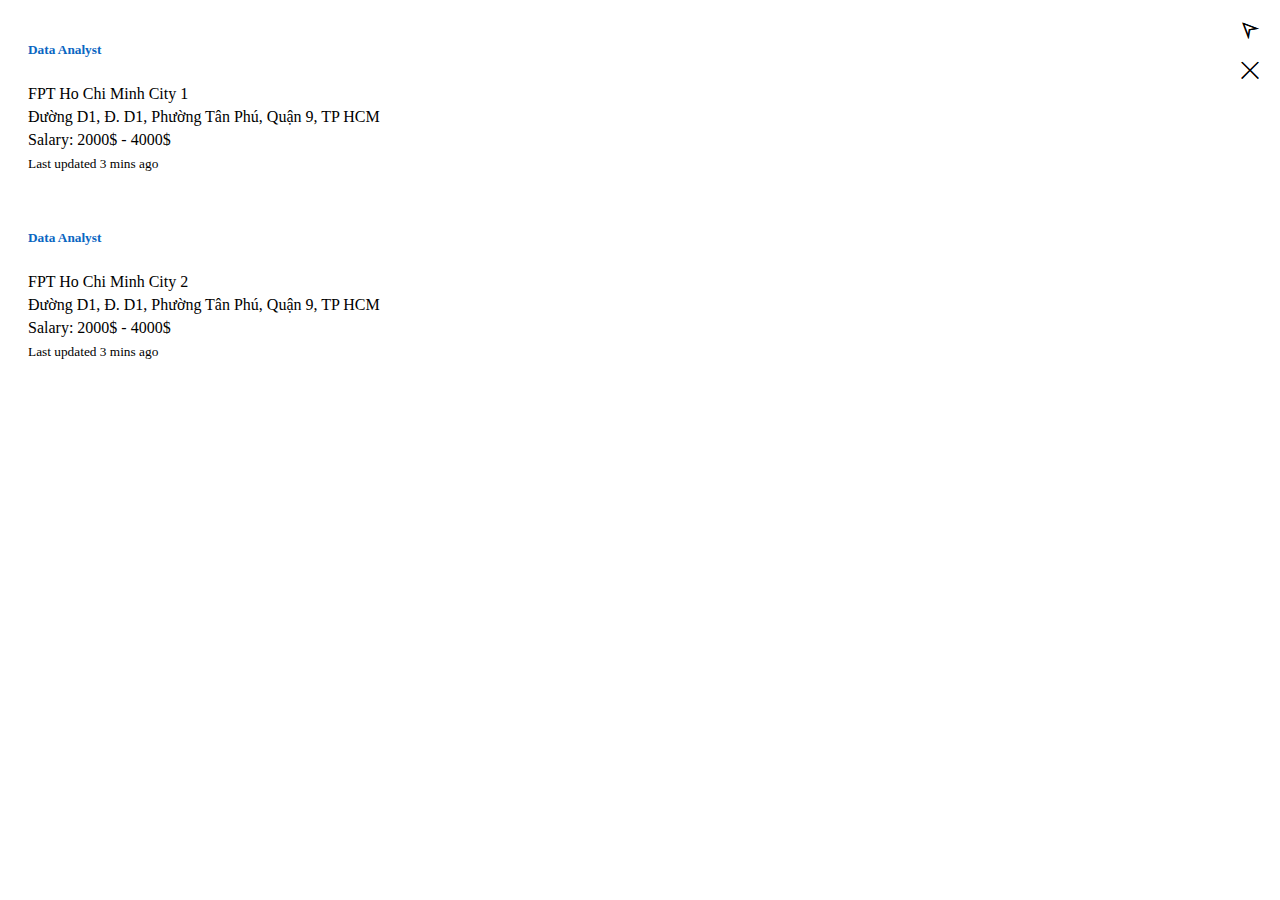
==== SOCIALMEDIA/src/main/webapp/views/user/hiring/index.html @ 013a174d "Push UI hiring and chat" ====
<!DOCTYPE html>
<html lang="en">

<head>
    <meta charset="UTF-8">
    <meta name="viewport" content="width=device-width, initial-scale=1.0">
    <title>Document</title>
    <link href="https://cdn.jsdelivr.net/npm/bootstrap@5.2.3/dist/css/bootstrap.min.css" rel="stylesheet"
        integrity="sha384-rbsA2VBKQhggwzxH7pPCaAqO46MgnOM80zW1RWuH61DGLwZJEdK2Kadq2F9CUG65" crossorigin="anonymous">
    <script src="https://cdn.jsdelivr.net/npm/bootstrap@5.2.3/dist/js/bootstrap.bundle.min.js"
        integrity="sha384-kenU1KFdBIe4zVF0s0G1M5b4hcpxyD9F7jL+jjXkk+Q2h455rYXK/7HAuoJl+0I4"
        crossorigin="anonymous"></script>
    <script src="https://cdn.jsdelivr.net/npm/@popperjs/core@2.11.6/dist/umd/popper.min.js"
        integrity="sha384-oBqDVmMz9ATKxIep9tiCxS/Z9fNfEXiDAYTujMAeBAsjFuCZSmKbSSUnQlmh/jp3"
        crossorigin="anonymous"></script>
    <script src="https://cdn.jsdelivr.net/npm/bootstrap@5.2.3/dist/js/bootstrap.min.js"
        integrity="sha384-cuYeSxntonz0PPNlHhBs68uyIAVpIIOZZ5JqeqvYYIcEL727kskC66kF92t6Xl2V"
        crossorigin="anonymous"></script>
    <link rel="stylesheet" href="./assets/font/themify-icons/themify-icons.css">

    <style>
        .card-hire {
            display: flex;
            margin: 10px;
            padding: 10px;
            max-width: 550px;
        }

        .card-hire:hover {
            cursor: pointer;
        }

        .js-hidden-card {
            display: none;
        }

        .g-0 {
            display: flex;
            align-items: center;
        }

        .card-title {
            color: #0a66c2;
            padding: 0 0 5px;
        }

        .card-text {
            font-size: 16px;
            text-align: left;
            margin: 5px 0;
        }

        .img-logo {
            position: relative;
            width: 100px;


        }

        .icons {
            display: flex;
            position: absolute;
            top: 10px;
            right: 10px;
            flex-direction: column;
            align-items: flex-end;

        }

        .icon {
            font-size: 20px;
            padding: 10px;
            border-radius: 50%;
        }

        .icon:hover {
            background-color: #cccccc;
        }
    </style>
</head>

<body>
    <div class="card card-hire ">
        <div class="row g-0">
            <div class="col-md-2">
                <img src="https://career.fpt-software.com/wp-content/uploads/wp-jobhunt-users/FPT-Software_new-01-3-180x135.png"
                    class="img-logo" alt="">
            </div>
            <div class="col-md-8">
                <div class="card-body">
                    <h5 class="card-title"> Data Analyst </h5>
                    <p class="card-text" id="business-name">FPT Ho Chi Minh City 1</p>
                    <p class="card-text" id="address"> Đường D1, Đ. D1, Phường Tân Phú, Quận 9, TP HCM</p>
                    <p class="card-text" id="money">Salary: 2000$ - 4000$ </p>
                    <p class="card-text" id="time-update"><small class="text-body-secondary">Last updated 3 mins
                            ago</small></p>
                </div>
            </div>
            <div class="col-md-2 icons">
                <i class="send ti-location-arrow icon"> </i>
                <i class="close ti-close icon"></i>
            </div>
        </div>
    </div>

    <div class="card card-hire ">
        <div class="row g-0">
            <div class="col-md-2">
                <img src="https://career.fpt-software.com/wp-content/uploads/wp-jobhunt-users/FPT-Software_new-01-3-180x135.png"
                    class="img-logo" alt="">
            </div>
            <div class="col-md-8">
                <div class="card-body">
                    <h5 class="card-title"> Data Analyst </h5>
                    <p class="card-text" id="business-name">FPT Ho Chi Minh City 2</p>
                    <p class="card-text" id="address"> Đường D1, Đ. D1, Phường Tân Phú, Quận 9, TP HCM</p>
                    <p class="card-text" id="money">Salary: 2000$ - 4000$ </p>
                    <p class="card-text" id="time-update"><small class="text-body-secondary">Last updated 3 mins
                            ago</small></p>
                </div>
            </div>
            <div class="col-md-2 icons">
                <i class="send ti-location-arrow icon"> </i>
                <i class="close ti-close icon"></i>
            </div>
        </div>

        <script>
            document.addEventListener('DOMContentLoaded', function () {
                // Thêm sự kiện click cho tất cả các icon close
                document.querySelectorAll('.close').forEach(function (icon) {
                    icon.addEventListener('click', function () {
                        // Tìm card chứa icon close và toggle class js-hidden-card
                        icon.closest('.card').classList.toggle('js-hidden-card');
                    });
                });
            });
            document.querySelectorAll('.send').forEach(function (locationIcon) {
                locationIcon.addEventListener('click', function () {
                    // Chuyển màu và làm mờ nút
                    locationIcon.style.color = '#cccccc';
                    locationIcon.style.pointerEvents = 'none';
                })
            });	
        </script>

        

    </div>
</body>

</html>
---- SOCIALMEDIA/src/main/webapp/views/user/hiring/assets/font/themify-icons/themify-icons.css ----
@font-face {
	font-family: 'themify';
	src:url('fonts/themify.eot?-fvbane');
	src:url('fonts/themify.eot?#iefix-fvbane') format('embedded-opentype'),
		url('fonts/themify.woff?-fvbane') format('woff'),
		url('fonts/themify.ttf?-fvbane') format('truetype'),
		url('fonts/themify.svg?-fvbane#themify') format('svg');
	font-weight: normal;
	font-style: normal;
}

[class^="ti-"], [class*=" ti-"] {
	font-family: 'themify';
	speak: none;
	font-style: normal;
	font-weight: normal;
	font-variant: normal;
	text-transform: none;
	line-height: 1;

	/* Better Font Rendering =========== */
	-webkit-font-smoothing: antialiased;
	-moz-osx-font-smoothing: grayscale;
}

.ti-wand:before {
	content: "\e600";
}
.ti-volume:before {
	content: "\e601";
}
.ti-user:before {
	content: "\e602";
}
.ti-unlock:before {
	content: "\e603";
}
.ti-unlink:before {
	content: "\e604";
}
.ti-trash:before {
	content: "\e605";
}
.ti-thought:before {
	content: "\e606";
}
.ti-target:before {
	content: "\e607";
}
.ti-tag:before {
	content: "\e608";
}
.ti-tablet:before {
	content: "\e609";
}
.ti-star:before {
	content: "\e60a";
}
.ti-spray:before {
	content: "\e60b";
}
.ti-signal:before {
	content: "\e60c";
}
.ti-shopping-cart:before {
	content: "\e60d";
}
.ti-shopping-cart-full:before {
	content: "\e60e";
}
.ti-settings:before {
	content: "\e60f";
}
.ti-search:before {
	content: "\e610";
}
.ti-zoom-in:before {
	content: "\e611";
}
.ti-zoom-out:before {
	content: "\e612";
}
.ti-cut:before {
	content: "\e613";
}
.ti-ruler:before {
	content: "\e614";
}
.ti-ruler-pencil:before {
	content: "\e615";
}
.ti-ruler-alt:before {
	content: "\e616";
}
.ti-bookmark:before {
	content: "\e617";
}
.ti-bookmark-alt:before {
	content: "\e618";
}
.ti-reload:before {
	content: "\e619";
}
.ti-plus:before {
	content: "\e61a";
}
.ti-pin:before {
	content: "\e61b";
}
.ti-pencil:before {
	content: "\e61c";
}
.ti-pencil-alt:before {
	content: "\e61d";
}
.ti-paint-roller:before {
	content: "\e61e";
}
.ti-paint-bucket:before {
	content: "\e61f";
}
.ti-na:before {
	content: "\e620";
}
.ti-mobile:before {
	content: "\e621";
}
.ti-minus:before {
	content: "\e622";
}
.ti-medall:before {
	content: "\e623";
}
.ti-medall-alt:before {
	content: "\e624";
}
.ti-marker:before {
	content: "\e625";
}
.ti-marker-alt:before {
	content: "\e626";
}
.ti-arrow-up:before {
	content: "\e627";
}
.ti-arrow-right:before {
	content: "\e628";
}
.ti-arrow-left:before {
	content: "\e629";
}
.ti-arrow-down:before {
	content: "\e62a";
}
.ti-lock:before {
	content: "\e62b";
}
.ti-location-arrow:before {
	content: "\e62c";
}
.ti-link:before {
	content: "\e62d";
}
.ti-layout:before {
	content: "\e62e";
}
.ti-layers:before {
	content: "\e62f";
}
.ti-layers-alt:before {
	content: "\e630";
}
.ti-key:before {
	content: "\e631";
}
.ti-import:before {
	content: "\e632";
}
.ti-image:before {
	content: "\e633";
}
.ti-heart:before {
	content: "\e634";
}
.ti-heart-broken:before {
	content: "\e635";
}
.ti-hand-stop:before {
	content: "\e636";
}
.ti-hand-open:before {
	content: "\e637";
}
.ti-hand-drag:before {
	content: "\e638";
}
.ti-folder:before {
	content: "\e639";
}
.ti-flag:before {
	content: "\e63a";
}
.ti-flag-alt:before {
	content: "\e63b";
}
.ti-flag-alt-2:before {
	content: "\e63c";
}
.ti-eye:before {
	content: "\e63d";
}
.ti-export:before {
	content: "\e63e";
}
.ti-exchange-vertical:before {
	content: "\e63f";
}
.ti-desktop:before {
	content: "\e640";
}
.ti-cup:before {
	content: "\e641";
}
.ti-crown:before {
	content: "\e642";
}
.ti-comments:before {
	content: "\e643";
}
.ti-comment:before {
	content: "\e644";
}
.ti-comment-alt:before {
	content: "\e645";
}
.ti-close:before {
	content: "\e646";
}
.ti-clip:before {
	content: "\e647";
}
.ti-angle-up:before {
	content: "\e648";
}
.ti-angle-right:before {
	content: "\e649";
}
.ti-angle-left:before {
	content: "\e64a";
}
.ti-angle-down:before {
	content: "\e64b";
}
.ti-check:before {
	content: "\e64c";
}
.ti-check-box:before {
	content: "\e64d";
}
.ti-camera:before {
	content: "\e64e";
}
.ti-announcement:before {
	content: "\e64f";
}
.ti-brush:before {
	content: "\e650";
}
.ti-briefcase:before {
	content: "\e651";
}
.ti-bolt:before {
	content: "\e652";
}
.ti-bolt-alt:before {
	content: "\e653";
}
.ti-blackboard:before {
	content: "\e654";
}
.ti-bag:before {
	content: "\e655";
}
.ti-move:before {
	content: "\e656";
}
.ti-arrows-vertical:before {
	content: "\e657";
}
.ti-arrows-horizontal:before {
	content: "\e658";
}
.ti-fullscreen:before {
	content: "\e659";
}
.ti-arrow-top-right:before {
	content: "\e65a";
}
.ti-arrow-top-left:before {
	content: "\e65b";
}
.ti-arrow-circle-up:before {
	content: "\e65c";
}
.ti-arrow-circle-right:before {
	content: "\e65d";
}
.ti-arrow-circle-left:before {
	content: "\e65e";
}
.ti-arrow-circle-down:before {
	content: "\e65f";
}
.ti-angle-double-up:before {
	content: "\e660";
}
.ti-angle-double-right:before {
	content: "\e661";
}
.ti-angle-double-left:before {
	content: "\e662";
}
.ti-angle-double-down:before {
	content: "\e663";
}
.ti-zip:before {
	content: "\e664";
}
.ti-world:before {
	content: "\e665";
}
.ti-wheelchair:before {
	content: "\e666";
}
.ti-view-list:before {
	content: "\e667";
}
.ti-view-list-alt:before {
	content: "\e668";
}
.ti-view-grid:before {
	content: "\e669";
}
.ti-uppercase:before {
	content: "\e66a";
}
.ti-upload:before {
	content: "\e66b";
}
.ti-underline:before {
	content: "\e66c";
}
.ti-truck:before {
	content: "\e66d";
}
.ti-timer:before {
	content: "\e66e";
}
.ti-ticket:before {
	content: "\e66f";
}
.ti-thumb-up:before {
	content: "\e670";
}
.ti-thumb-down:before {
	content: "\e671";
}
.ti-text:before {
	content: "\e672";
}
.ti-stats-up:before {
	content: "\e673";
}
.ti-stats-down:before {
	content: "\e674";
}
.ti-split-v:before {
	content: "\e675";
}
.ti-split-h:before {
	content: "\e676";
}
.ti-smallcap:before {
	content: "\e677";
}
.ti-shine:before {
	content: "\e678";
}
.ti-shift-right:before {
	content: "\e679";
}
.ti-shift-left:before {
	content: "\e67a";
}
.ti-shield:before {
	content: "\e67b";
}
.ti-notepad:before {
	content: "\e67c";
}
.ti-server:before {
	content: "\e67d";
}
.ti-quote-right:before {
	content: "\e67e";
}
.ti-quote-left:before {
	content: "\e67f";
}
.ti-pulse:before {
	content: "\e680";
}
.ti-printer:before {
	content: "\e681";
}
.ti-power-off:before {
	content: "\e682";
}
.ti-plug:before {
	content: "\e683";
}
.ti-pie-chart:before {
	content: "\e684";
}
.ti-paragraph:before {
	content: "\e685";
}
.ti-panel:before {
	content: "\e686";
}
.ti-package:before {
	content: "\e687";
}
.ti-music:before {
	content: "\e688";
}
.ti-music-alt:before {
	content: "\e689";
}
.ti-mouse:before {
	content: "\e68a";
}
.ti-mouse-alt:before {
	content: "\e68b";
}
.ti-money:before {
	content: "\e68c";
}
.ti-microphone:before {
	content: "\e68d";
}
.ti-menu:before {
	content: "\e68e";
}
.ti-menu-alt:before {
	content: "\e68f";
}
.ti-map:before {
	content: "\e690";
}
.ti-map-alt:before {
	content: "\e691";
}
.ti-loop:before {
	content: "\e692";
}
.ti-location-pin:before {
	content: "\e693";
}
.ti-list:before {
	content: "\e694";
}
.ti-light-bulb:before {
	content: "\e695";
}
.ti-Italic:before {
	content: "\e696";
}
.ti-info:before {
	content: "\e697";
}
.ti-infinite:before {
	content: "\e698";
}
.ti-id-badge:before {
	content: "\e699";
}
.ti-hummer:before {
	content: "\e69a";
}
.ti-home:before {
	content: "\e69b";
}
.ti-help:before {
	content: "\e69c";
}
.ti-headphone:before {
	content: "\e69d";
}
.ti-harddrives:before {
	content: "\e69e";
}
.ti-harddrive:before {
	content: "\e69f";
}
.ti-gift:before {
	content: "\e6a0";
}
.ti-game:before {
	content: "\e6a1";
}
.ti-filter:before {
	content: "\e6a2";
}
.ti-files:before {
	content: "\e6a3";
}
.ti-file:before {
	content: "\e6a4";
}
.ti-eraser:before {
	content: "\e6a5";
}
.ti-envelope:before {
	content: "\e6a6";
}
.ti-download:before {
	content: "\e6a7";
}
.ti-direction:before {
	content: "\e6a8";
}
.ti-direction-alt:before {
	content: "\e6a9";
}
.ti-dashboard:before {
	content: "\e6aa";
}
.ti-control-stop:before {
	content: "\e6ab";
}
.ti-control-shuffle:before {
	content: "\e6ac";
}
.ti-control-play:before {
	content: "\e6ad";
}
.ti-control-pause:before {
	content: "\e6ae";
}
.ti-control-forward:before {
	content: "\e6af";
}
.ti-control-backward:before {
	content: "\e6b0";
}
.ti-cloud:before {
	content: "\e6b1";
}
.ti-cloud-up:before {
	content: "\e6b2";
}
.ti-cloud-down:before {
	content: "\e6b3";
}
.ti-clipboard:before {
	content: "\e6b4";
}
.ti-car:before {
	content: "\e6b5";
}
.ti-calendar:before {
	content: "\e6b6";
}
.ti-book:before {
	content: "\e6b7";
}
.ti-bell:before {
	content: "\e6b8";
}
.ti-basketball:before {
	content: "\e6b9";
}
.ti-bar-chart:before {
	content: "\e6ba";
}
.ti-bar-chart-alt:before {
	content: "\e6bb";
}
.ti-back-right:before {
	content: "\e6bc";
}
.ti-back-left:before {
	content: "\e6bd";
}
.ti-arrows-corner:before {
	content: "\e6be";
}
.ti-archive:before {
	content: "\e6bf";
}
.ti-anchor:before {
	content: "\e6c0";
}
.ti-align-right:before {
	content: "\e6c1";
}
.ti-align-left:before {
	content: "\e6c2";
}
.ti-align-justify:before {
	content: "\e6c3";
}
.ti-align-center:before {
	content: "\e6c4";
}
.ti-alert:before {
	content: "\e6c5";
}
.ti-alarm-clock:before {
	content: "\e6c6";
}
.ti-agenda:before {
	content: "\e6c7";
}
.ti-write:before {
	content: "\e6c8";
}
.ti-window:before {
	content: "\e6c9";
}
.ti-widgetized:before {
	content: "\e6ca";
}
.ti-widget:before {
	content: "\e6cb";
}
.ti-widget-alt:before {
	content: "\e6cc";
}
.ti-wallet:before {
	content: "\e6cd";
}
.ti-video-clapper:before {
	content: "\e6ce";
}
.ti-video-camera:before {
	content: "\e6cf";
}
.ti-vector:before {
	content: "\e6d0";
}
.ti-themify-logo:before {
	content: "\e6d1";
}
.ti-themify-favicon:before {
	content: "\e6d2";
}
.ti-themify-favicon-alt:before {
	content: "\e6d3";
}
.ti-support:before {
	content: "\e6d4";
}
.ti-stamp:before {
	content: "\e6d5";
}
.ti-split-v-alt:before {
	content: "\e6d6";
}
.ti-slice:before {
	content: "\e6d7";
}
.ti-shortcode:before {
	content: "\e6d8";
}
.ti-shift-right-alt:before {
	content: "\e6d9";
}
.ti-shift-left-alt:before {
	content: "\e6da";
}
.ti-ruler-alt-2:before {
	content: "\e6db";
}
.ti-receipt:before {
	content: "\e6dc";
}
.ti-pin2:before {
	content: "\e6dd";
}
.ti-pin-alt:before {
	content: "\e6de";
}
.ti-pencil-alt2:before {
	content: "\e6df";
}
.ti-palette:before {
	content: "\e6e0";
}
.ti-more:before {
	content: "\e6e1";
}
.ti-more-alt:before {
	content: "\e6e2";
}
.ti-microphone-alt:before {
	content: "\e6e3";
}
.ti-magnet:before {
	content: "\e6e4";
}
.ti-line-double:before {
	content: "\e6e5";
}
.ti-line-dotted:before {
	content: "\e6e6";
}
.ti-line-dashed:before {
	content: "\e6e7";
}
.ti-layout-width-full:before {
	content: "\e6e8";
}
.ti-layout-width-default:before {
	content: "\e6e9";
}
.ti-layout-width-default-alt:before {
	content: "\e6ea";
}
.ti-layout-tab:before {
	content: "\e6eb";
}
.ti-layout-tab-window:before {
	content: "\e6ec";
}
.ti-layout-tab-v:before {
	content: "\e6ed";
}
.ti-layout-tab-min:before {
	content: "\e6ee";
}
.ti-layout-slider:before {
	content: "\e6ef";
}
.ti-layout-slider-alt:before {
	content: "\e6f0";
}
.ti-layout-sidebar-right:before {
	content: "\e6f1";
}
.ti-layout-sidebar-none:before {
	content: "\e6f2";
}
.ti-layout-sidebar-left:before {
	content: "\e6f3";
}
.ti-layout-placeholder:before {
	content: "\e6f4";
}
.ti-layout-menu:before {
	content: "\e6f5";
}
.ti-layout-menu-v:before {
	content: "\e6f6";
}
.ti-layout-menu-separated:before {
	content: "\e6f7";
}
.ti-layout-menu-full:before {
	content: "\e6f8";
}
.ti-layout-media-right-alt:before {
	content: "\e6f9";
}
.ti-layout-media-right:before {
	content: "\e6fa";
}
.ti-layout-media-overlay:before {
	content: "\e6fb";
}
.ti-layout-media-overlay-alt:before {
	content: "\e6fc";
}
.ti-layout-media-overlay-alt-2:before {
	content: "\e6fd";
}
.ti-layout-media-left-alt:before {
	content: "\e6fe";
}
.ti-layout-media-left:before {
	content: "\e6ff";
}
.ti-layout-media-center-alt:before {
	content: "\e700";
}
.ti-layout-media-center:before {
	content: "\e701";
}
.ti-layout-list-thumb:before {
	content: "\e702";
}
.ti-layout-list-thumb-alt:before {
	content: "\e703";
}
.ti-layout-list-post:before {
	content: "\e704";
}
.ti-layout-list-large-image:before {
	content: "\e705";
}
.ti-layout-line-solid:before {
	content: "\e706";
}
.ti-layout-grid4:before {
	content: "\e707";
}
.ti-layout-grid3:before {
	content: "\e708";
}
.ti-layout-grid2:before {
	content: "\e709";
}
.ti-layout-grid2-thumb:before {
	content: "\e70a";
}
.ti-layout-cta-right:before {
	content: "\e70b";
}
.ti-layout-cta-left:before {
	content: "\e70c";
}
.ti-layout-cta-center:before {
	content: "\e70d";
}
.ti-layout-cta-btn-right:before {
	content: "\e70e";
}
.ti-layout-cta-btn-left:before {
	content: "\e70f";
}
.ti-layout-column4:before {
	content: "\e710";
}
.ti-layout-column3:before {
	content: "\e711";
}
.ti-layout-column2:before {
	content: "\e712";
}
.ti-layout-accordion-separated:before {
	content: "\e713";
}
.ti-layout-accordion-merged:before {
	content: "\e714";
}
.ti-layout-accordion-list:before {
	content: "\e715";
}
.ti-ink-pen:before {
	content: "\e716";
}
.ti-info-alt:before {
	content: "\e717";
}
.ti-help-alt:before {
	content: "\e718";
}
.ti-headphone-alt:before {
	content: "\e719";
}
.ti-hand-point-up:before {
	content: "\e71a";
}
.ti-hand-point-right:before {
	content: "\e71b";
}
.ti-hand-point-left:before {
	content: "\e71c";
}
.ti-hand-point-down:before {
	content: "\e71d";
}
.ti-gallery:before {
	content: "\e71e";
}
.ti-face-smile:before {
	content: "\e71f";
}
.ti-face-sad:before {
	content: "\e720";
}
.ti-credit-card:before {
	content: "\e721";
}
.ti-control-skip-forward:before {
	content: "\e722";
}
.ti-control-skip-backward:before {
	content: "\e723";
}
.ti-control-record:before {
	content: "\e724";
}
.ti-control-eject:before {
	content: "\e725";
}
.ti-comments-smiley:before {
	content: "\e726";
}
.ti-brush-alt:before {
	content: "\e727";
}
.ti-youtube:before {
	content: "\e728";
}
.ti-vimeo:before {
	content: "\e729";
}
.ti-twitter:before {
	content: "\e72a";
}
.ti-time:before {
	content: "\e72b";
}
.ti-tumblr:before {
	content: "\e72c";
}
.ti-skype:before {
	content: "\e72d";
}
.ti-share:before {
	content: "\e72e";
}
.ti-share-alt:before {
	content: "\e72f";
}
.ti-rocket:before {
	content: "\e730";
}
.ti-pinterest:before {
	content: "\e731";
}
.ti-new-window:before {
	content: "\e732";
}
.ti-microsoft:before {
	content: "\e733";
}
.ti-list-ol:before {
	content: "\e734";
}
.ti-linkedin:before {
	content: "\e735";
}
.ti-layout-sidebar-2:before {
	content: "\e736";
}
.ti-layout-grid4-alt:before {
	content: "\e737";
}
.ti-layout-grid3-alt:before {
	content: "\e738";
}
.ti-layout-grid2-alt:before {
	content: "\e739";
}
.ti-layout-column4-alt:before {
	content: "\e73a";
}
.ti-layout-column3-alt:before {
	content: "\e73b";
}
.ti-layout-column2-alt:before {
	content: "\e73c";
}
.ti-instagram:before {
	content: "\e73d";
}
.ti-google:before {
	content: "\e73e";
}
.ti-github:before {
	content: "\e73f";
}
.ti-flickr:before {
	content: "\e740";
}
.ti-facebook:before {
	content: "\e741";
}
.ti-dropbox:before {
	content: "\e742";
}
.ti-dribbble:before {
	content: "\e743";
}
.ti-apple:before {
	content: "\e744";
}
.ti-android:before {
	content: "\e745";
}
.ti-save:before {
	content: "\e746";
}
.ti-save-alt:before {
	content: "\e747";
}
.ti-yahoo:before {
	content: "\e748";
}
.ti-wordpress:before {
	content: "\e749";
}
.ti-vimeo-alt:before {
	content: "\e74a";
}
.ti-twitter-alt:before {
	content: "\e74b";
}
.ti-tumblr-alt:before {
	content: "\e74c";
}
.ti-trello:before {
	content: "\e74d";
}
.ti-stack-overflow:before {
	content: "\e74e";
}
.ti-soundcloud:before {
	content: "\e74f";
}
.ti-sharethis:before {
	content: "\e750";
}
.ti-sharethis-alt:before {
	content: "\e751";
}
.ti-reddit:before {
	content: "\e752";
}
.ti-pinterest-alt:before {
	content: "\e753";
}
.ti-microsoft-alt:before {
	content: "\e754";
}
.ti-linux:before {
	content: "\e755";
}
.ti-jsfiddle:before {
	content: "\e756";
}
.ti-joomla:before {
	content: "\e757";
}
.ti-html5:before {
	content: "\e758";
}
.ti-flickr-alt:before {
	content: "\e759";
}
.ti-email:before {
	content: "\e75a";
}
.ti-drupal:before {
	content: "\e75b";
}
.ti-dropbox-alt:before {
	content: "\e75c";
}
.ti-css3:before {
	content: "\e75d";
}
.ti-rss:before {
	content: "\e75e";
}
.ti-rss-alt:before {
	content: "\e75f";
}
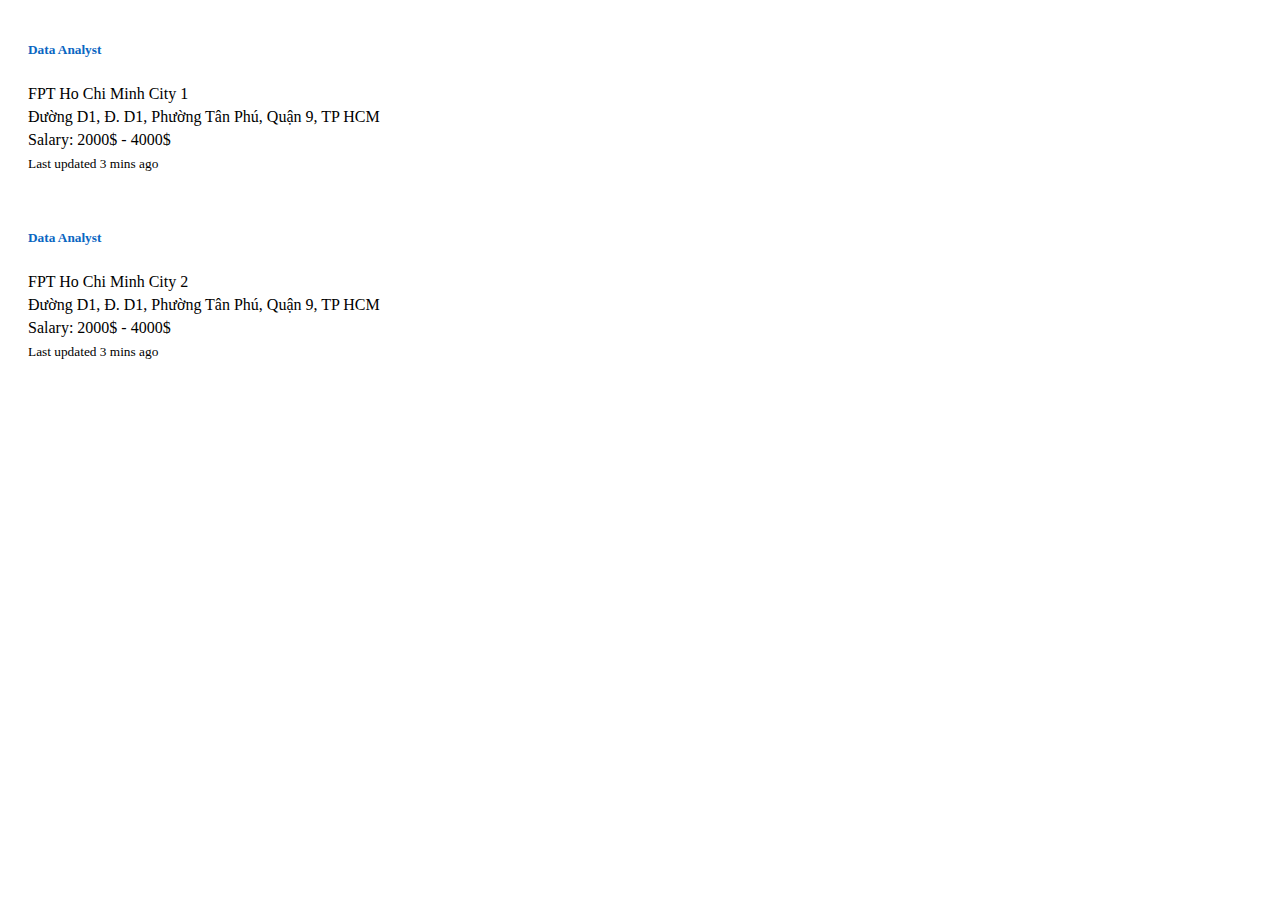
==== commit b74a414c: "Fix UI hiring" ====
--- a/SOCIALMEDIA/src/main/webapp/views/user/hiring/index.html
+++ b/SOCIALMEDIA/src/main/webapp/views/user/hiring/index.html
@@ -17,6 +17,8 @@
         integrity="sha384-cuYeSxntonz0PPNlHhBs68uyIAVpIIOZZ5JqeqvYYIcEL727kskC66kF92t6Xl2V"
         crossorigin="anonymous"></script>
     <link rel="stylesheet" href="./assets/font/themify-icons/themify-icons.css">
+    <script type="module" src="https://unpkg.com/ionicons@7.1.0/dist/ionicons/ionicons.esm.js"></script>
+    <script nomodule src="https://unpkg.com/ionicons@7.1.0/dist/ionicons/ionicons.js"></script>
 
     <style>
         .card-hire {
@@ -67,9 +69,17 @@
 
         }
 
-        .icon {
-            font-size: 20px;
+        .send{
+            font-size: 24px;
+            color: #353434;
             padding: 10px;
+            border-radius: 50%;
+        }
+        
+        .close{
+            font-size: 28px;
+            color: #353434;
+            padding: 8px;
             border-radius: 50%;
         }
 
@@ -97,8 +107,9 @@
                 </div>
             </div>
             <div class="col-md-2 icons">
-                <i class="send ti-location-arrow icon"> </i>
-                <i class="close ti-close icon"></i>
+                <ion-icon class="send icon" name="navigate-outline"></ion-icon>
+                
+                <ion-icon class="close icon" name="close-outline"></ion-icon>
             </div>
         </div>
     </div>
@@ -120,8 +131,9 @@
                 </div>
             </div>
             <div class="col-md-2 icons">
-                <i class="send ti-location-arrow icon"> </i>
-                <i class="close ti-close icon"></i>
+                <ion-icon class="send icon" name="navigate-outline"></ion-icon>
+                
+                <ion-icon class="close icon" name="close-outline"></ion-icon>
             </div>
         </div>
 
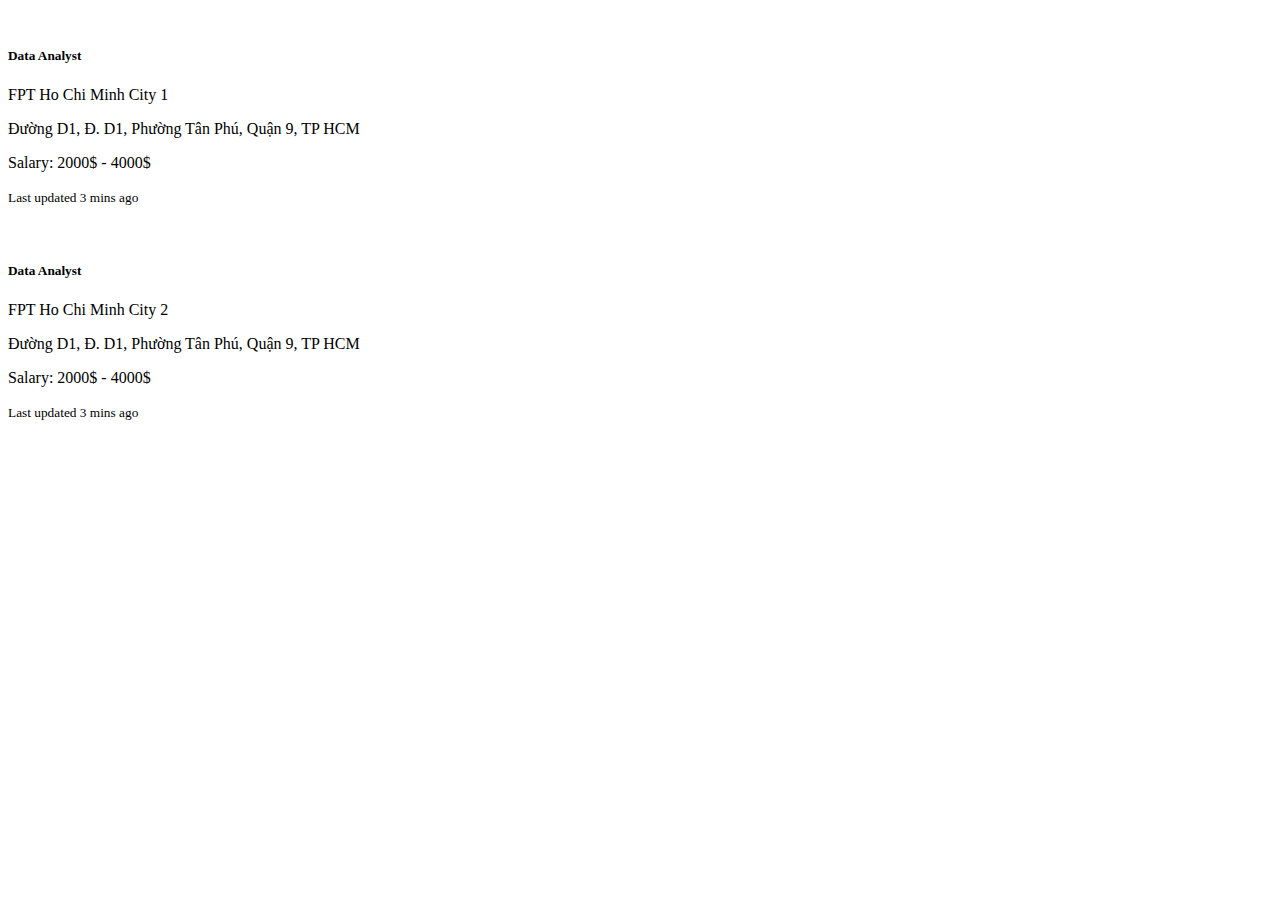
==== commit 09b2b86d: "add" ====
--- a/SOCIALMEDIA/src/main/webapp/views/user/hiring/index.html
+++ b/SOCIALMEDIA/src/main/webapp/views/user/hiring/index.html
@@ -20,73 +20,7 @@
     <script type="module" src="https://unpkg.com/ionicons@7.1.0/dist/ionicons/ionicons.esm.js"></script>
     <script nomodule src="https://unpkg.com/ionicons@7.1.0/dist/ionicons/ionicons.js"></script>
 
-    <style>
-        .card-hire {
-            display: flex;
-            margin: 10px;
-            padding: 10px;
-            max-width: 550px;
-        }
 
-        .card-hire:hover {
-            cursor: pointer;
-        }
-
-        .js-hidden-card {
-            display: none;
-        }
-
-        .g-0 {
-            display: flex;
-            align-items: center;
-        }
-
-        .card-title {
-            color: #0a66c2;
-            padding: 0 0 5px;
-        }
-
-        .card-text {
-            font-size: 16px;
-            text-align: left;
-            margin: 5px 0;
-        }
-
-        .img-logo {
-            position: relative;
-            width: 100px;
-
-
-        }
-
-        .icons {
-            display: flex;
-            position: absolute;
-            top: 10px;
-            right: 10px;
-            flex-direction: column;
-            align-items: flex-end;
-
-        }
-
-        .send{
-            font-size: 24px;
-            color: #353434;
-            padding: 10px;
-            border-radius: 50%;
-        }
-        
-        .close{
-            font-size: 28px;
-            color: #353434;
-            padding: 8px;
-            border-radius: 50%;
-        }
-
-        .icon:hover {
-            background-color: #cccccc;
-        }
-    </style>
 </head>
 
 <body>
